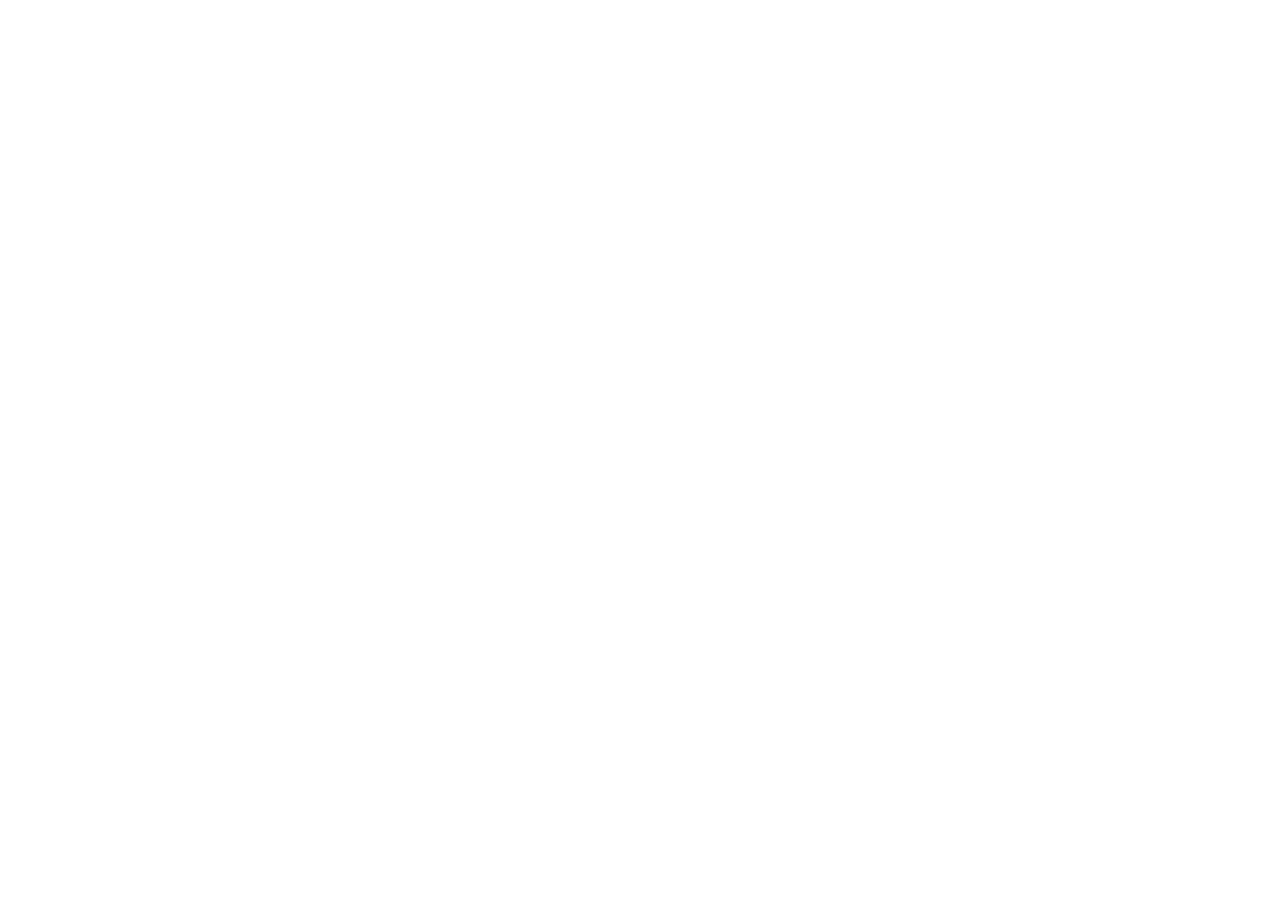
==== test.html @ cf377a22 "added files" ====
<!DOCTYPE html>
<html lang="en">
<head>
    <meta charset="UTF-8">
    <meta name="viewport" content="width=device-width, initial-scale=1.0">
    <title>Expense Calculator</title>
</head>
<body>


    <script src="script.js"></script>
</body>
</html>
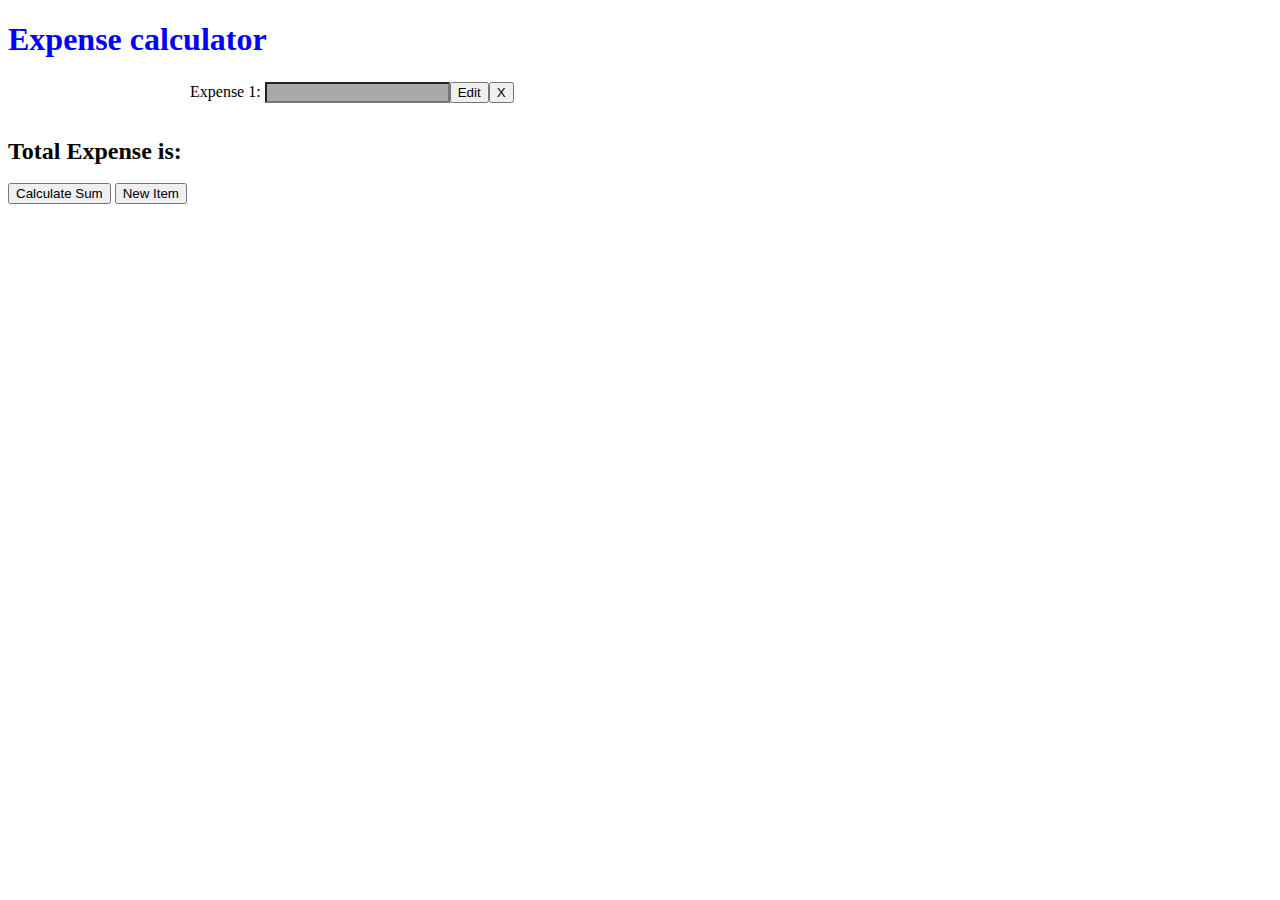
==== commit 99e6c604: "expense calculator done" ====
--- a/test.html
+++ b/test.html
@@ -3,9 +3,36 @@
 <head>
     <meta charset="UTF-8">
     <meta name="viewport" content="width=device-width, initial-scale=1.0">
+    <link rel="stylesheet" href="style.css">
     <title>Expense Calculator</title>
 </head>
 <body>
+    <h1>Expense calculator</h1>
+    <div class="list container">
+        <ul>
+            <li><label for="expenseName" class="expenseLabel">Expense 1: </label>
+            <input type="number" class="expense1" id="expenseName1"></li>
+        </ul>
+
+        <!-- <button class="editButton">Edit</button>
+        <button class="deleteButton">X</button> -->
+        <!-- <input type="button" class="editButton" value="Edit">
+        <input type="button" class="deleteButton" value="X"> -->
+    </div>
+
+
+    <!-- <div class="top" id="newItemSection"></div> -->
+    <br>
+    <h2>Total Expense is: </h2>
+    <h2 id="result"></h2>
+
+    <div class="updateResult">
+        <br>
+        <button class="sum">Calculate Sum</button>
+        <button class="newItem">New Item</button>
+    </div>
+   
+    
 
 
     <script src="script.js"></script>
--- a/style.css
+++ b/style.css
@@ -0,0 +1,36 @@
+.container {
+    /* margin: 0 auto;
+    max-width: 900px;
+    text-align: center; */
+    background: #fff;
+    max-width: 980px;
+    margin: 0 auto;
+    padding: 0 20px;
+    font: Helvetica Neue, Helvectica, Arial, serif;
+    font-weight: 300;
+    font-size: 1em;
+    line-height: 1.5em;
+}
+
+ul {
+    list-style-type:none;
+}
+
+input[type=number] {
+    background-color: darkgrey;
+}
+
+h2 {
+    display: inline;
+}
+
+/* body {
+    margin: 0 auto;
+    max-width: 100%;
+    text-align: center;
+    background-color: burlywood;
+} */
+h1 {
+    color: blue;
+}
+
